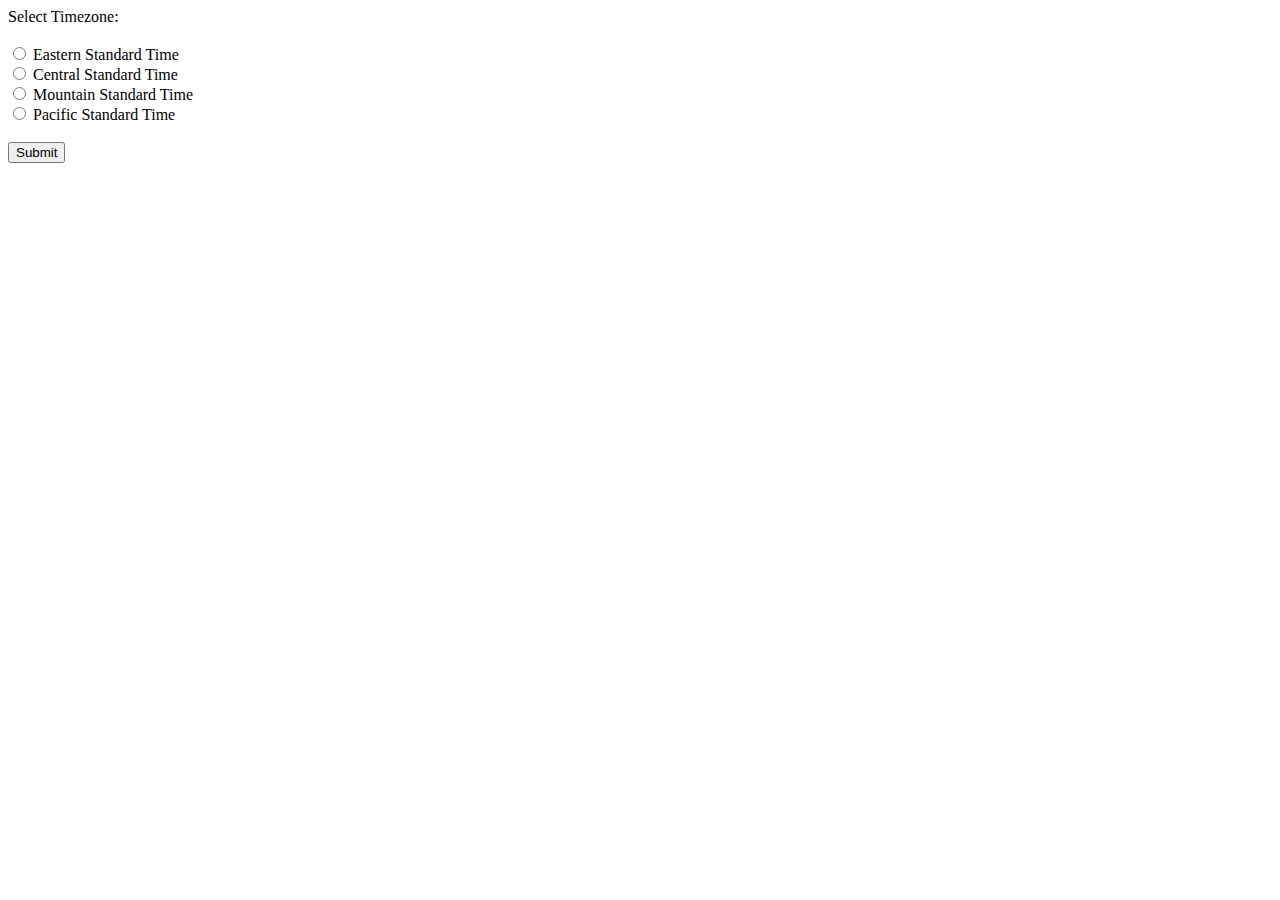
==== week2/index.html @ daaf3015 "create css file" ====
<!DOCTYPE html>
<html lang="en">
<head>
    <meta charset="UTF-8">
    <meta http-equiv="X-UA-Compatible" content="IE=edge">
    <meta name="viewport" content="width=device-width, initial-scale=1.0">
    <title>Document</title>
    <link rel="stylesheet" href="styles.css"> </link>
</head>
<body>

<script type="text/javascript">
var offset = 0; 

function readform(){
    var radioButtons = document.getElementsByName("tz");
    for (var i = 0; i < radioButtons.length; i++){
        if (radioButtons[i].checked == true){
            var output = radioButtons[i].value;
            document.getElementById("result").innerHTML = output;
            switch(output){
            case "cst":
                offset = 2;
                break;
            case "est":
                offset = 3;
                break;
            default:
                offset = 0;
                break
            }
        }
    }
    return offset
}

function getDate(){
    var day = new Date();
    var hour = day.getHours() + readform();
    var minute = day.getMinutes();
    var second = day.getSeconds();
    var time = hour + ":" + minute + ":" + second;
    setTimeout("getDate()",1000);
    document.getElementById("showtime").innerHTML = time;
}
getDate()
</script>

<form>
Select Timezone: <br>
<br>
<input type="radio" name="tz" value="est"> Eastern Standard Time <br>
<input type="radio" name="tz" value="cst"> Central Standard Time <br>
<input type="radio" name="tz" value="mst"> Mountain Standard Time <br>
<input type="radio" name="tz" value="pst"> Pacific Standard Time <br>    
<br>
<button type="button" value="Submit" onclick="readform()"> Submit </button>
</form> 
<br>
<div id="result"> </div>
<div id="showtime"> </div>
</body>
</html>
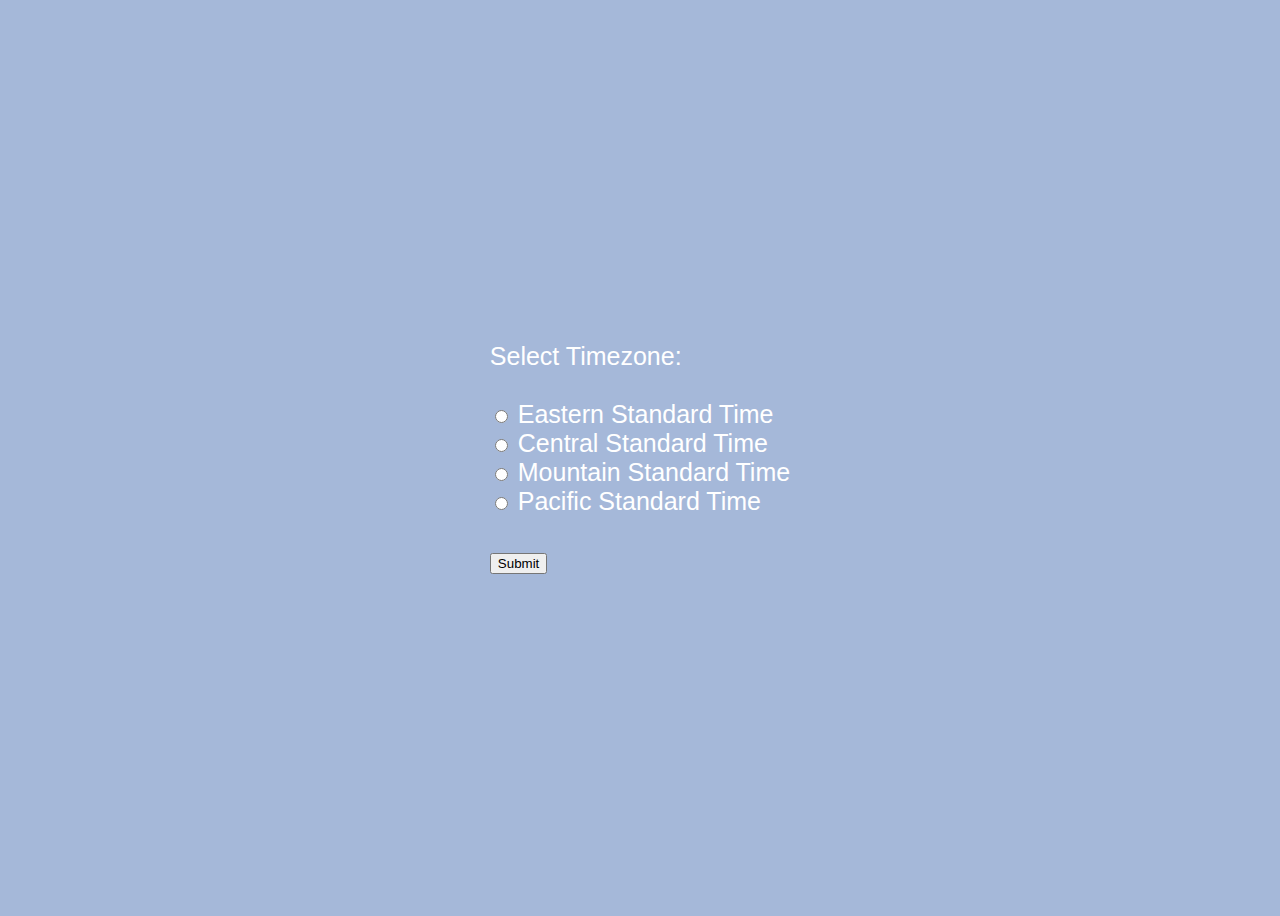
==== commit 98137380: "set css file" ====
--- a/week2/index.html
+++ b/week2/index.html
@@ -5,7 +5,7 @@
     <meta http-equiv="X-UA-Compatible" content="IE=edge">
     <meta name="viewport" content="width=device-width, initial-scale=1.0">
     <title>Document</title>
-    <link rel="stylesheet" href="styles.css"> </link>
+    <link rel="stylesheet" href="style.css">
 </head>
 <body>
 
--- a/week2/style.css
+++ b/week2/style.css
@@ -0,0 +1,10 @@
+body{
+    display: flex;
+    justify-content: center; 
+    align-items: center;
+    min-height: 100vh;
+    font-family: "Trebuchet MS", Verdana, sans-serif;
+  	    font-size: 25px;
+    background: #a5b8d9;
+  	    color: #fff;
+}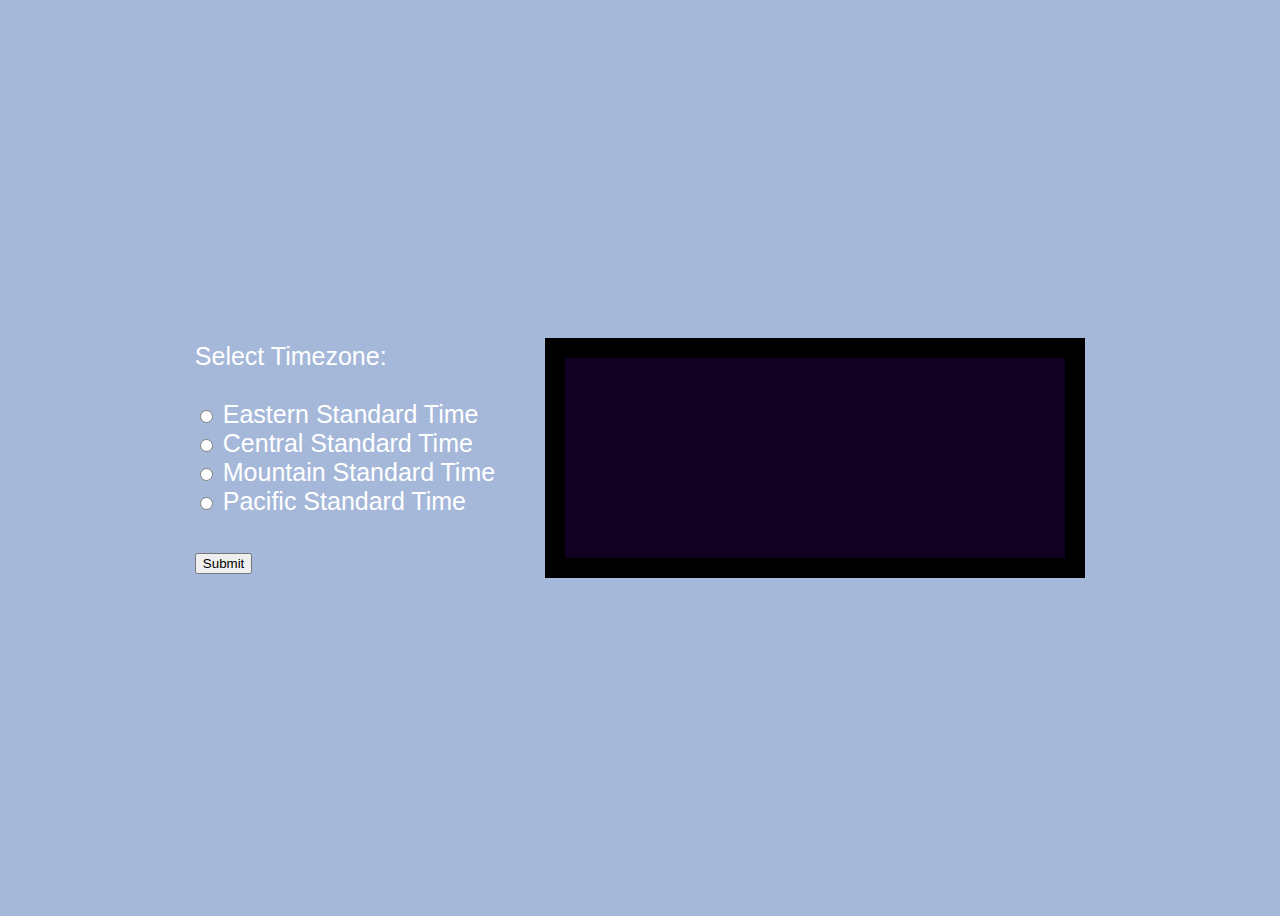
==== commit 4a9d046b: "add clock" ====
--- a/week2/index.html
+++ b/week2/index.html
@@ -58,6 +58,6 @@
 </form> 
 <br>
 <div id="result"> </div>
-<div id="showtime"> </div>
+<div id="showtime" class="clock"> </div>
 </body>
 </html>--- a/week2/style.css
+++ b/week2/style.css
@@ -7,4 +7,16 @@
   	    font-size: 25px;
     background: #a5b8d9;
   	    color: #fff;
+}
+
+.clock{
+    width: 500px;
+    height: 200px;
+    font-size: 90px;
+    background: #102;
+    border: 20px solid black;
+    display: flex;
+    align-items: center;
+    justify-content: center;
+		margin-left: 50px;
 }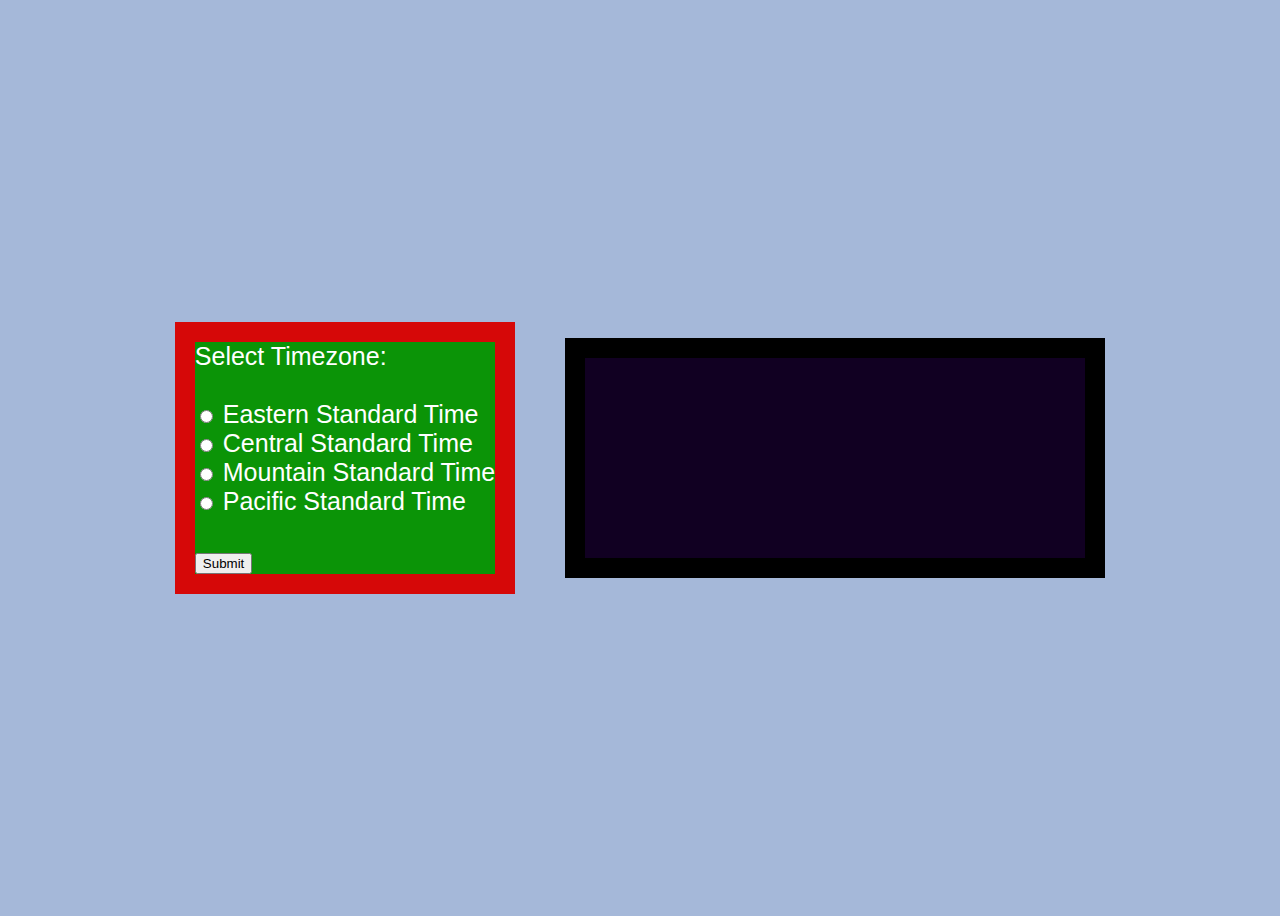
==== commit 935875fc: "style buttons" ====
--- a/week2/index.html
+++ b/week2/index.html
@@ -46,7 +46,8 @@
 getDate()
 </script>
 
-<form>
+<div class="timezone">
+<form >
 Select Timezone: <br>
 <br>
 <input type="radio" name="tz" value="est"> Eastern Standard Time <br>
@@ -56,6 +57,7 @@
 <br>
 <button type="button" value="Submit" onclick="readform()"> Submit </button>
 </form> 
+</div>
 <br>
 <div id="result"> </div>
 <div id="showtime" class="clock"> </div>
--- a/week2/style.css
+++ b/week2/style.css
@@ -19,4 +19,10 @@
     align-items: center;
     justify-content: center;
 		margin-left: 50px;
+}
+
+.timezone{
+    background: rgb(11, 148, 7);
+    border: 20px solid rgb(214, 8, 8);
+
 }